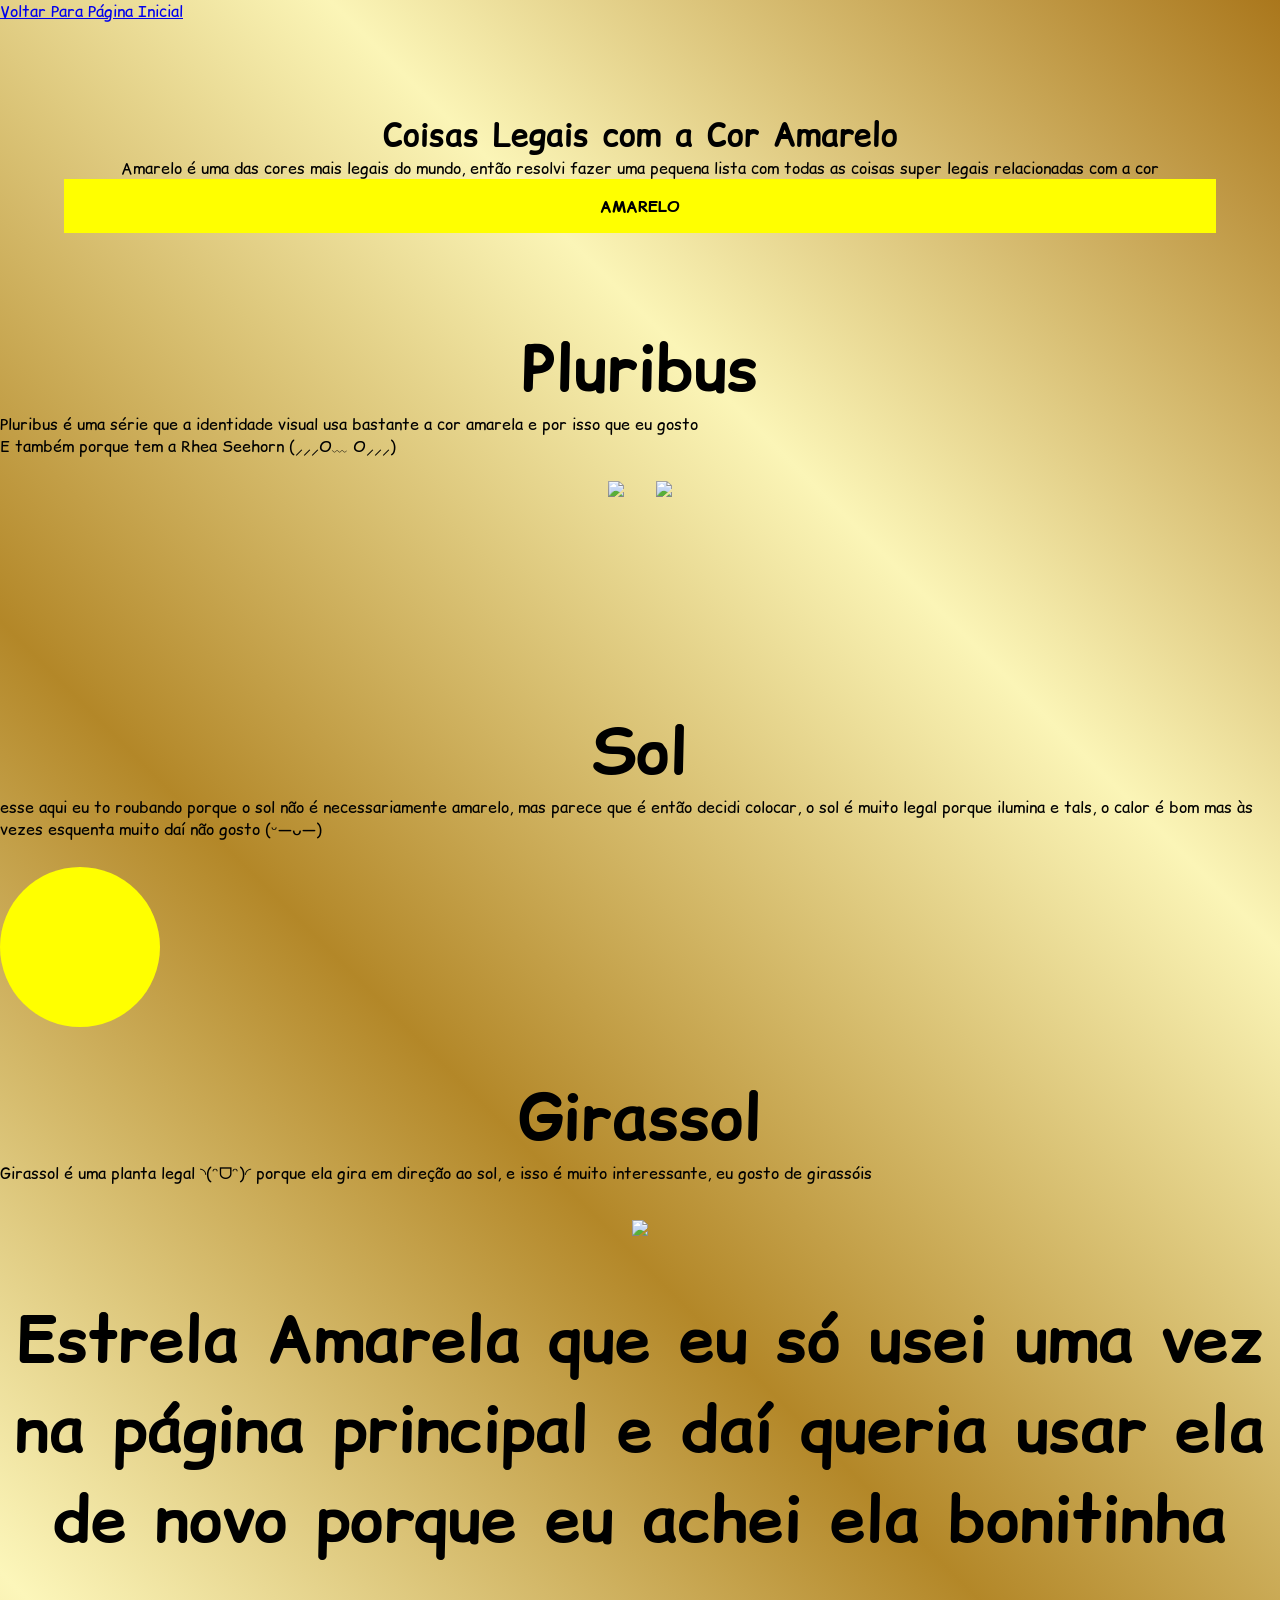
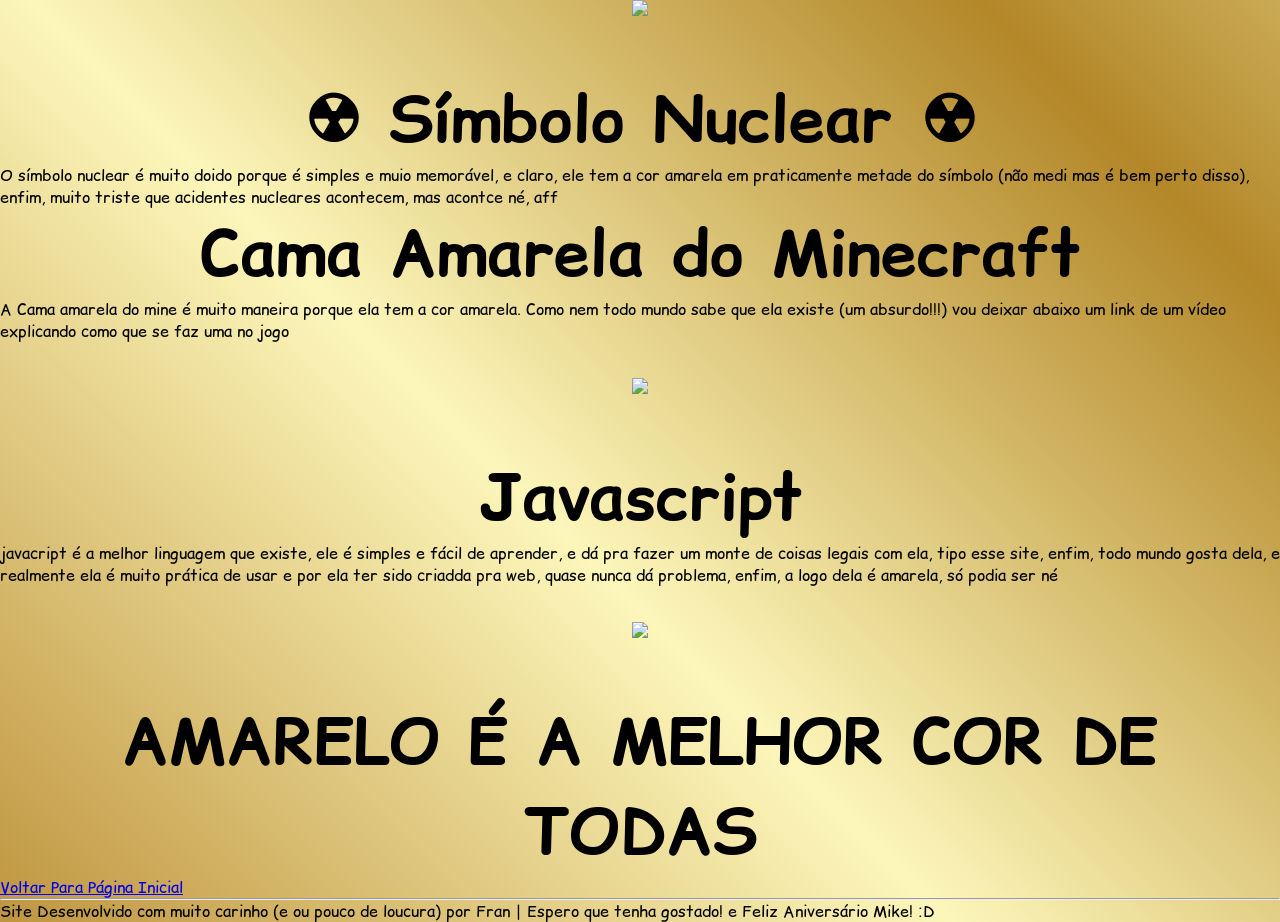
==== blogAmarelo.html @ a204cbb1 "finished first version" ====
<!DOCTYPE html>
<html lang="en">
<head>
    <meta charset="UTF-8">
    <meta name="viewport" content="width=device-width, initial-scale=1.0">
    <title>Amarelo</title>
    <link rel="stylesheet" href="./blogAmarelo.css">
    <link rel="icon" type="image/png" href="./assets/amarelo.png">
</head>
<body>
    <p> <a target="_self" href="./index.html"> Voltar Para Página Inicial </a></p>
    <div id="titulo">
        <h1>Coisas Legais com a Cor Amarelo</h1>
        <p> Amarelo é uma das cores mais legais do mundo, então resolvi fazer uma pequena lista com todas as coisas super legais relacionadas com a cor</p>
        <p id="amarelo"><b>AMARELO</b></p>
    </div>
    <div id="topicos">
        <h2> Pluribus </h2>
        <p> Pluribus é uma série que a identidade visual usa bastante a cor amarela e por isso que eu gosto</p>
        <p> E também porque tem a Rhea Seehorn (⸝⸝⸝O﹏ O⸝⸝⸝)</p>
        <div id="pluribusimgs">
            <img src="./assets/pluribus.jpg">
            <img src="./assets/images.jpg">
        </div>
        <div id="hiddenText">  
            <p>
                "♥️ Ai como ela é bonita... ♥️"
            </p> 
        </div>
        

        <h2> Sol </h2>
        <p>esse aqui eu to roubando porque o sol não é necessariamente amarelo, mas parece que é então decidi colocar, o sol é muito legal porque ilumina e tals, o calor é bom mas às vezes esquenta muito daí não gosto (ᵕ—ᴗ—)</p>
        <div id="ycircle"></div>
        
        <h2> Girassol </h2>
        <p> Girassol é uma planta legal ◝(ᵔᗜᵔ)◜ porque ela gira em direção ao sol, e isso é muito interessante, eu gosto de girassóis</p>
        
        <img src="./assets/sunflwoer.gif">
        
        
        <h2> Estrela Amarela que eu só usei uma vez na página principal e daí queria usar ela de novo porque eu achei ela bonitinha </h2>
        <img src="./assets/star.png">

        <h2> ☢ Símbolo Nuclear ☢</h2>
        <p> O símbolo nuclear é muito doido porque é simples e muio memorável, e claro, ele tem a cor amarela em praticamente metade do símbolo (não medi mas é bem perto disso), enfim, muito triste que acidentes nucleares acontecem, mas acontce né, aff</p>
        
        
        <h2> Cama Amarela do Minecraft </h2>
        <p> A Cama amarela do mine é muito maneira porque ela tem a cor amarela. Como nem todo mundo sabe que ela existe (um absurdo!!!) vou deixar abaixo um link de um vídeo explicando como que se faz uma no jogo</p>
        <a target="_blank" href="https://www.youtube.com/watch?v=LubkEzdOv4I"> <img src="./assets/yellowbed.jpg"> </a>
        
        <h2> Javascript </h2>
        <p>javacript é a melhor linguagem que existe, ele é simples e fácil de aprender, e dá pra fazer um monte de coisas legais com ela, tipo esse site, enfim, todo mundo gosta dela, e realmente ela é muito prática de usar e por ela ter sido criadda pra web, quase nunca dá problema, enfim, a logo dela é amarela, só podia ser né</p>
        <img src="./assets/jslogo.png">
        
        <h2>AMARELO É A MELHOR COR DE TODAS</h2>
        <p> <a target="_self" href="./index.html"> Voltar Para Página Inicial </a></p>

    </div>
    <hr>
    <p> Site Desenvolvido com muito carinho (e ou pouco de loucura) por Fran | Espero que tenha gostado! e Feliz Aniversário Mike! :D </p> </div>
</body>
</html>
---- blogAmarelo.css ----
@import url('https://fonts.googleapis.com/css2?family=Comic+Relief:wght@400;700&display=swap');

*{
    box-sizing: border-box;
    padding: 0px;
    margin: 0px;
}

body{
    &::-webkit-scrollbar{
        display: none;
    }
    background: linear-gradient(
        45deg, #bf953f 0%, #fcf6ba 25%, 
        #b38728 50%, #fbf5b7 75%, #aa771c 100%)
}

h1, h2, p{
    font-family: "Comic Relief", Arial, Helvetica, sans-serif;
}

h2{
    font-size: 5vw;
}

div#titulo{
    text-align: center;
    margin-top: 10vh;
    margin-bottom: 10vh;
    margin-left: 5vw;
    margin-right: 5vw;
}

div#titulo > p#amarelo{
    text-align: center;
    background-color: yellow;
    padding: 1em;

}

div#topicos{
    text-align: center;
}

div#topicos > div{
    display: flex;
    gap: 2.5%;
    justify-content: center;
    margin-bottom: 5vh;
}

div#topicos > div > img{
    height: 15vh;
}

div#topicos > p{
    text-align: left;
}

/*pluribus*/
div#topicos > div#pluribusimgs:has(:nth-child(2):active) ~ div > p{
    position: relative;
    display: block;
}
div#topicos > div#hiddenText > p{
    position: absolute;
    display: none;
}

div#topicos > div#hiddenText{
    justify-content: center;
    padding-left: 5vw;
}

div#topicos > div#pluribusimgs{
    margin-top: 2.5vh;
}

div#topicos > div#pluribusimgs > :nth-child(2):hover{
    cursor: grab;
}
div#topicos > div#pluribusimgs > :nth-child(2):active{
    cursor: grabbing;
}

/*Sol*/

div#ycircle{
    width: 10em;
    height: 10em;

    background-color: yellow;
    border-radius: 50%;
    justify-self: center;
    margin-top: 3vh;
}

div#topicos > img, 
div#topicos > a > img {
    width: min(80%, 500px);
    margin-top: 4vh;
    margin-bottom: 6vh;
}
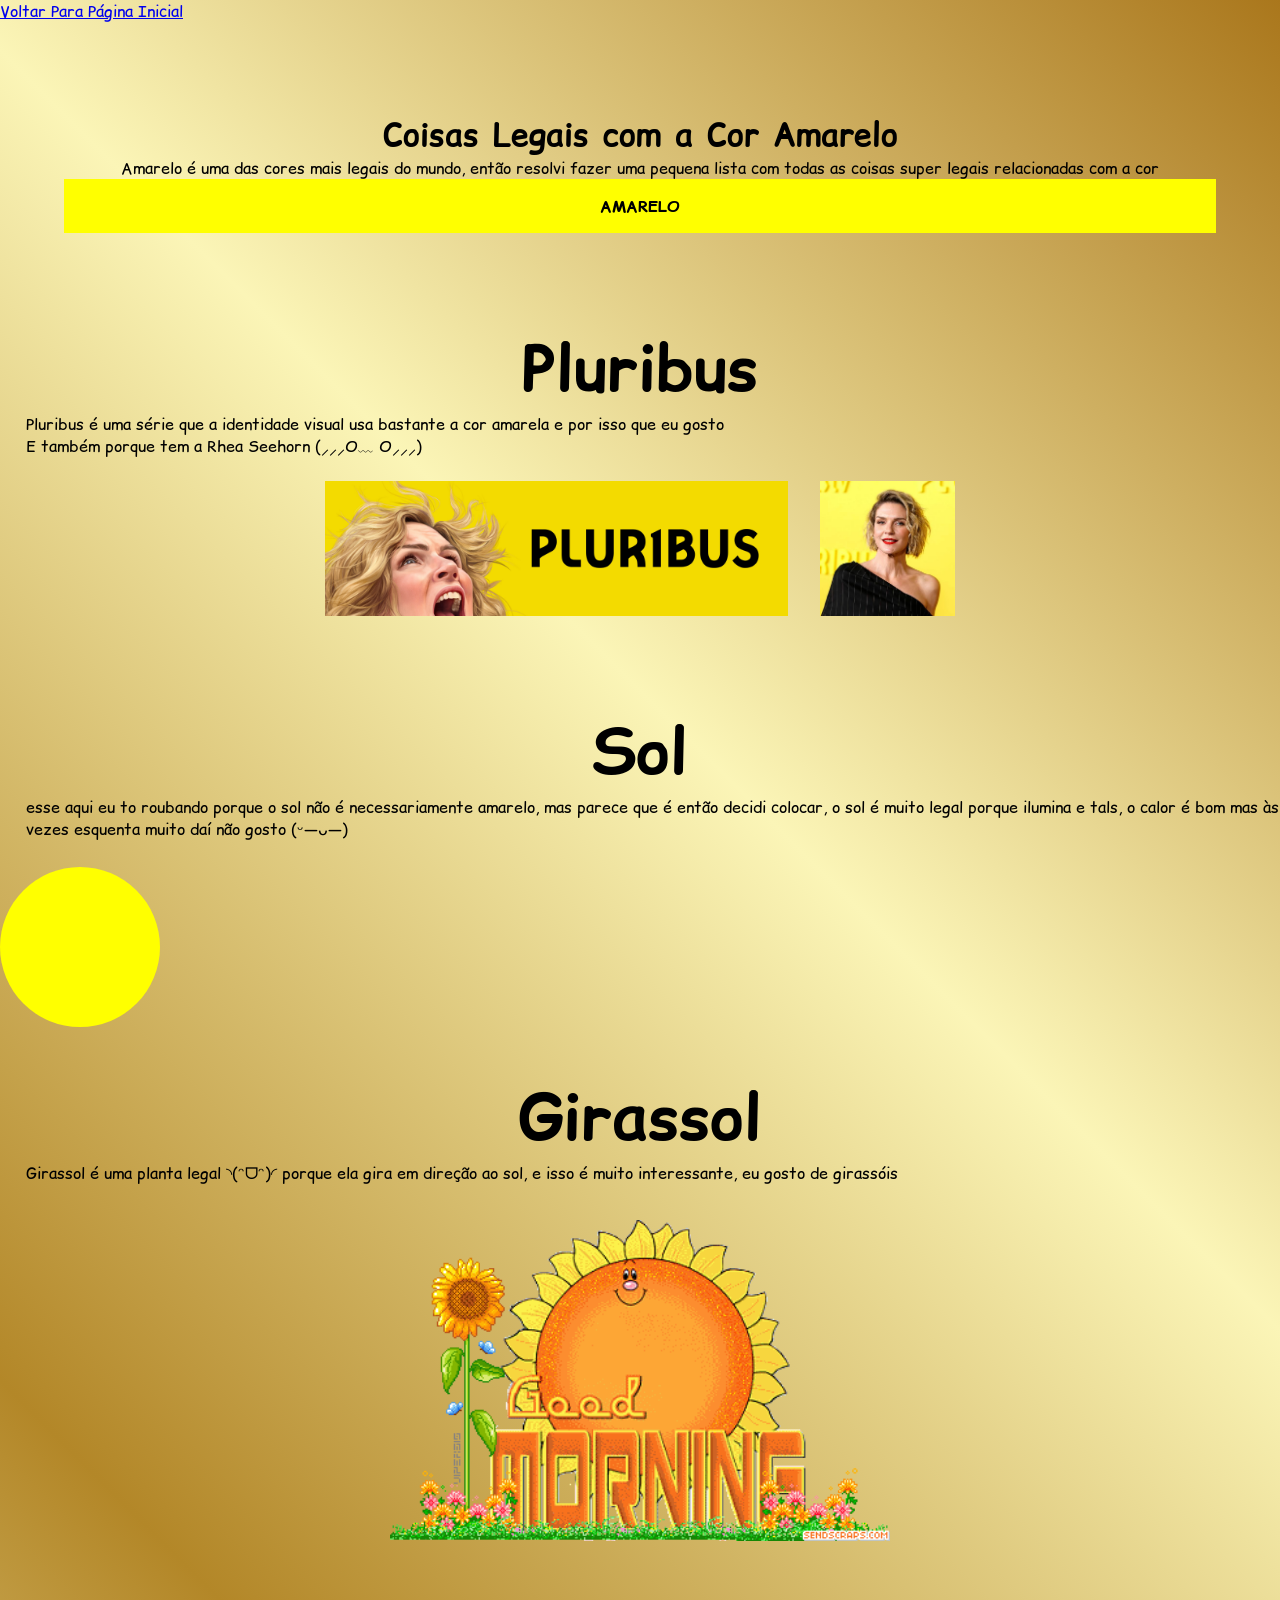
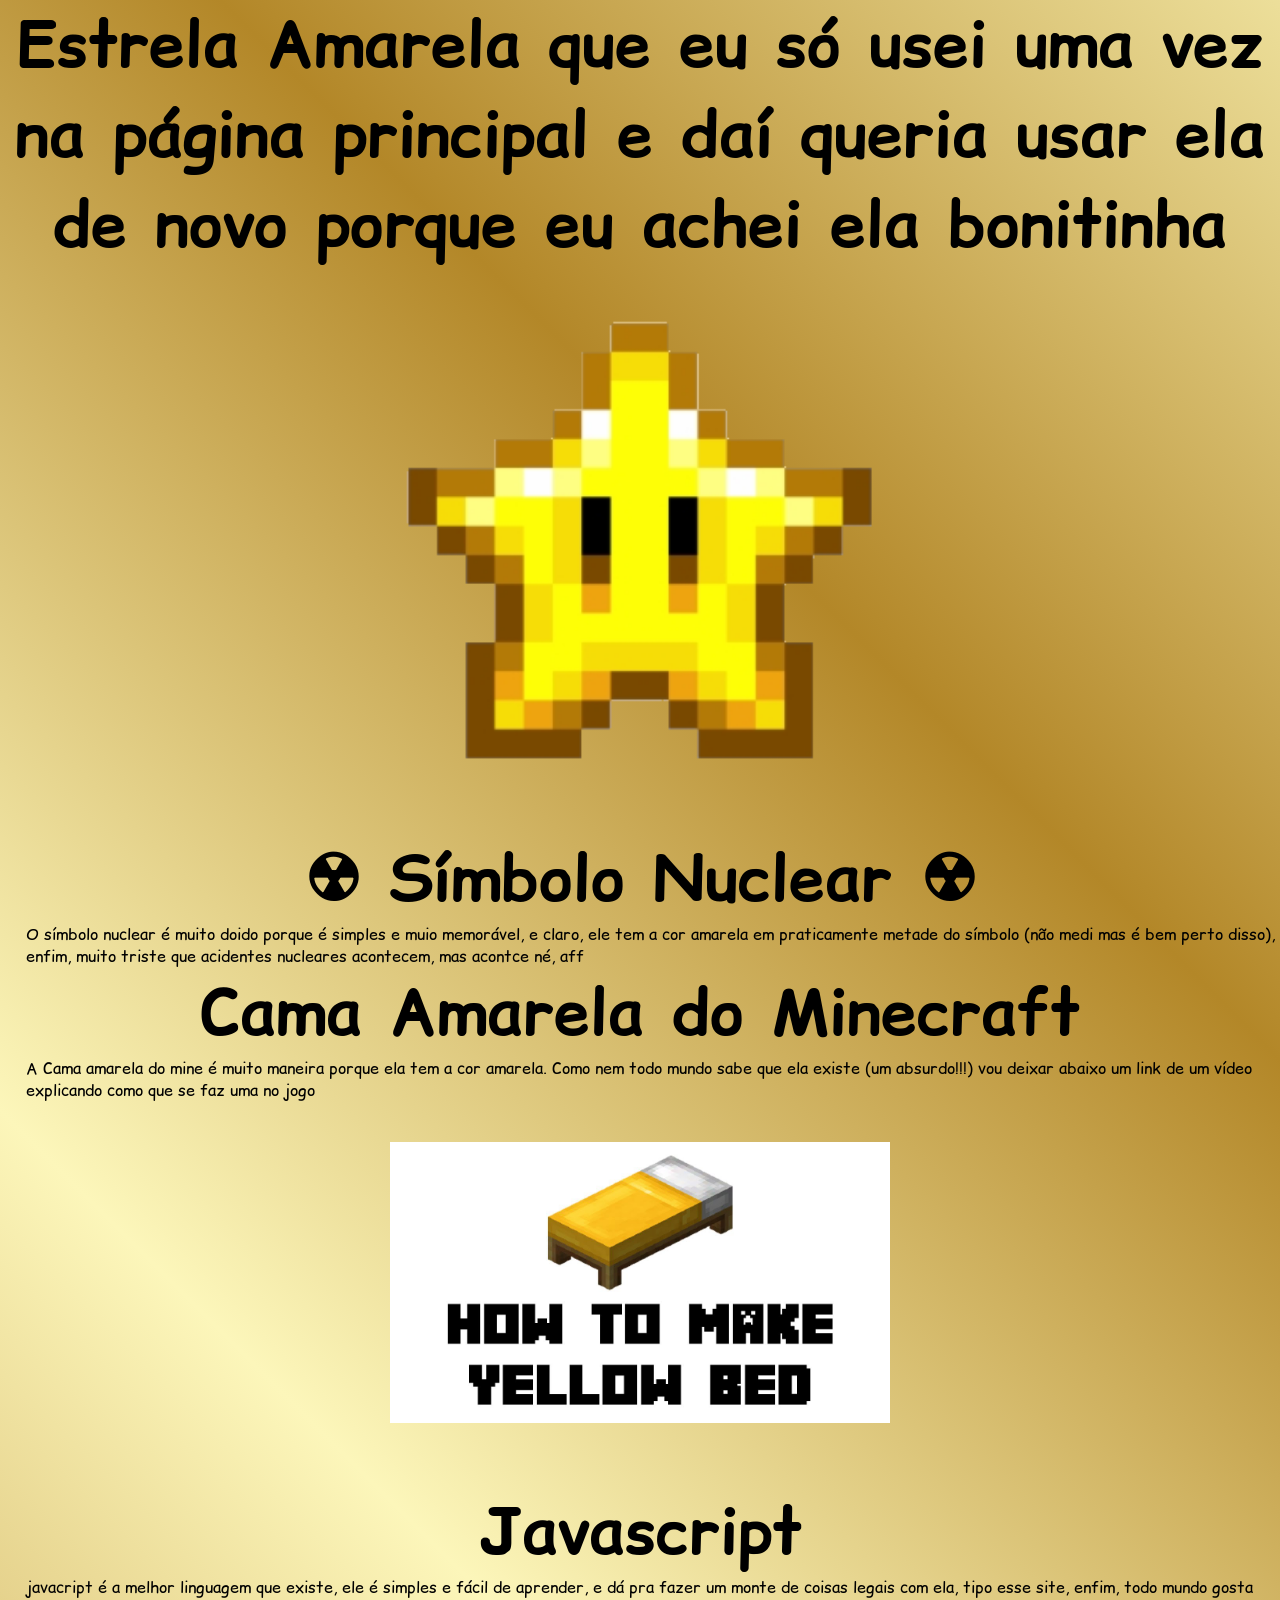
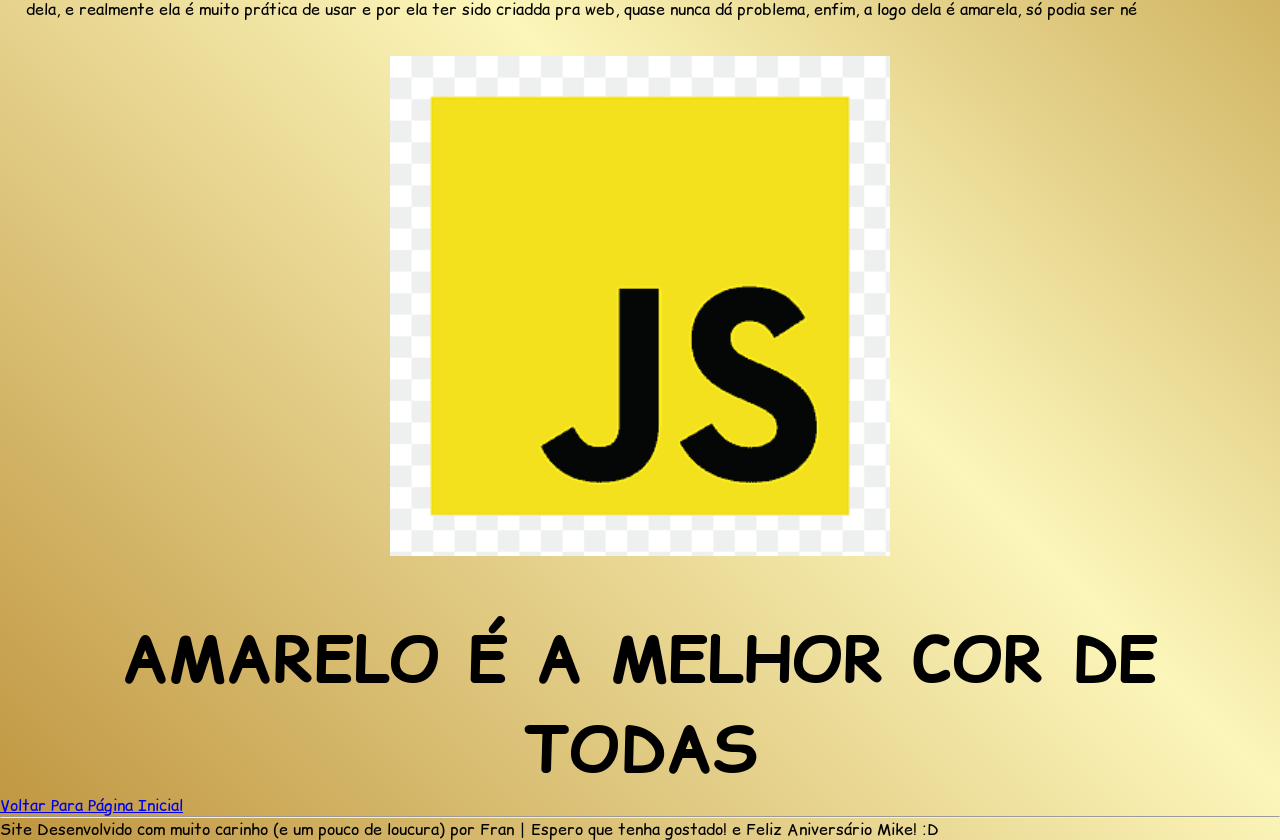
==== commit 94eb656d: "added Adlike Element + minor fixes-changes" ====
--- a/blogAmarelo.html
+++ b/blogAmarelo.html
@@ -55,10 +55,9 @@
         <img src="./assets/jslogo.png">
         
         <h2>AMARELO É A MELHOR COR DE TODAS</h2>
-        <p> <a target="_self" href="./index.html"> Voltar Para Página Inicial </a></p>
-
     </div>
+    <p> <a target="_self" href="./index.html"> Voltar Para Página Inicial </a></p>
     <hr>
-    <p> Site Desenvolvido com muito carinho (e ou pouco de loucura) por Fran | Espero que tenha gostado! e Feliz Aniversário Mike! :D </p> </div>
+    <p> Site Desenvolvido com muito carinho (e um pouco de loucura) por Fran | Espero que tenha gostado! e Feliz Aniversário Mike! :D </p> </div>
 </body>
 </html>
--- a/blogAmarelo.css
+++ b/blogAmarelo.css
@@ -55,6 +55,20 @@
 
 div#topicos > p{
     text-align: left;
+    padding-left: 2vw;
+}
+
+a > img{
+    border-style: dashed;
+    border-color: transparent;
+    box-sizing:content-box;
+    border-width: 5px;
+
+}
+
+a > img:hover{
+    border-color: yellow;
+    opacity: 90%;    
 }
 
 /*pluribus*/
